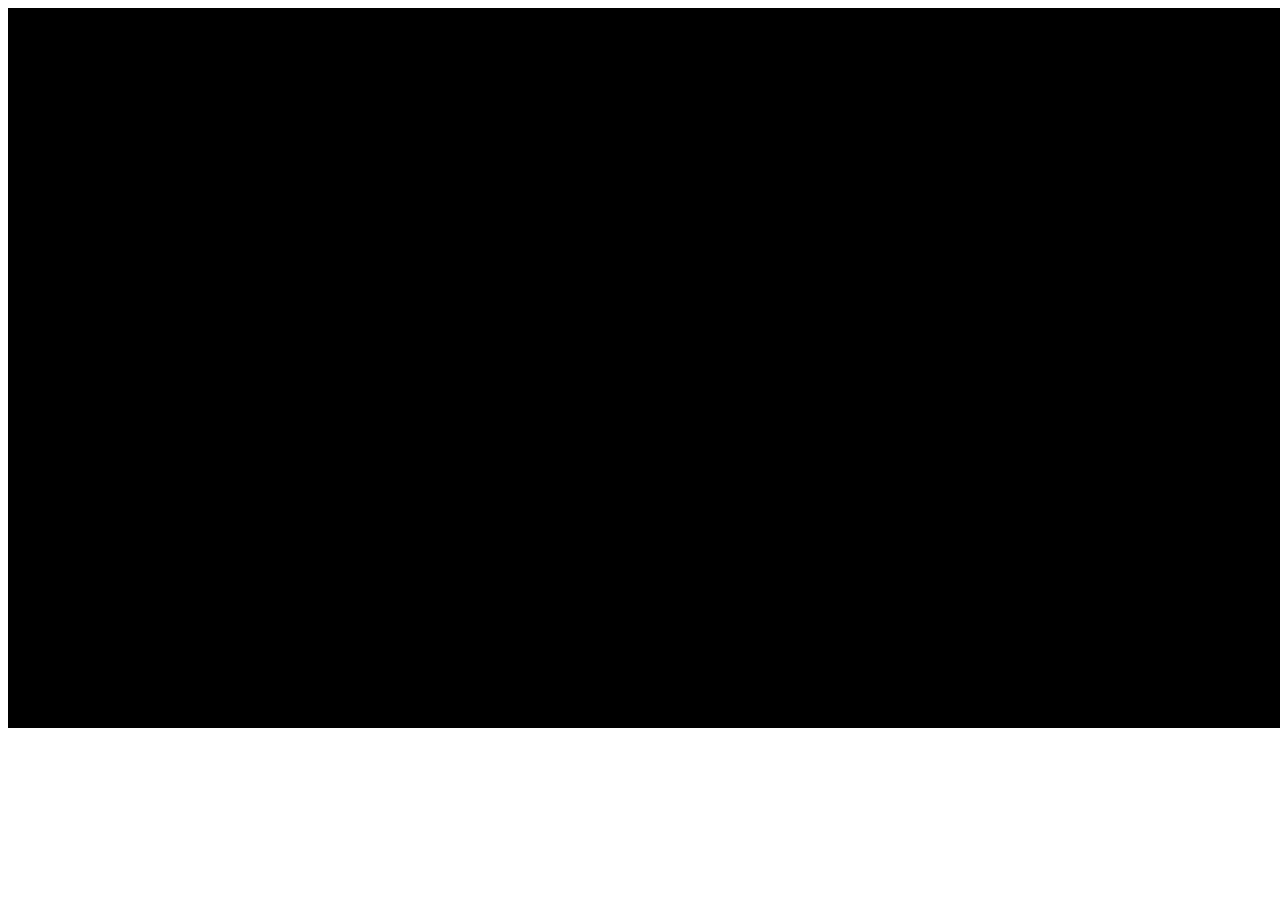
==== index.html @ f16eaee9 "background pic" ====
<!DOCTYPE HTML>
<html>
<head>
    <meta charset="utf-8">
    <title>Arcapellago</title>
    <link rel="stylesheet" type="text/css" href="./stylesheets/index.css">
</head>
<body>
    <script src="./pixi.js/bin/pixi.js"></script>
    <script src="./js/index.js"></script>
    <!-- <h1>Arcapellago</h1>  -->
    <script>
        //Aliases
        var Container = PIXI.Container,
            autoDetectRenderer = PIXI.autoDetectRenderer,
            loader = PIXI.loader,
            resources = PIXI.loader.resources,
            TextureCache = PIXI.utils.TextureCache,
            Texture = PIXI.Texture,
            Sprite = PIXI.Sprite,
            Text = PIXI.Text,
            Graphics = PIXI.Graphics,
            RENDER_WIDTH = 1280,
            RENDER_HEIGHT = 720;


        // create a renderer instance
        // create an new instance of a pixi stage
        var stage = new Container(),
            renderer = autoDetectRenderer(RENDER_WIDTH, RENDER_HEIGHT);
            document.body.appendChild(renderer.view);

        //The `renderer.view` is just an ordinary `<canvas>` element.
        //Here's how you can reference to add an optional dashed
        //border around the canvas
        // renderer.view.style.border = "1px dashed black";

        //To resize the canvas
        // renderer.resize(512, 512);

        //Define variables that might be used in more
        //than one function

        window.WebFontConfig = {
            google: {
                families: ['Play', 'Snippet']
            },

            active: function() {
                //do something
                init();
            }
        };

        // include the web-font loader script
        /* jshint ignore:start */
        (function() {
            var wf = document.createElement('script');
            wf.src = ('https:' === document.location.protocol ? 'https' : 'http') +
                '://ajax.googleapis.com/ajax/libs/webfont/1/webfont.js';
            wf.type = 'text/javascript';
            wf.async = 'true';
            var s = document.getElementsByTagName('script')[0];
            s.parentNode.insertBefore(wf, s);
        })();
        /* jshint ignore:end */

        function init()
        {
              loader
          		.add("images/bunny.png")
                .add("images/platform.png")
                .add("images/platform2.png")
                .add("images/layer3.png")
                .add("images/layer.png")
                .load(setup);

              //Define variables that might be used in more
              //than one function
              var state, gameScene, gameOverScene, endMessage, startMessage, menuItemOne, musicalNotes, layer3,
                  menuItemTwo, menuItemThree, endItemOne, endItemTwo, endItemThree, winMessage, layer2,
                  winItemOne, winItemTwo, winItemThree, winScene, startScene, background, optionMenu, id;
            	var bunny, platform, platform2;
            	var rect = [];
              var onScreenObj = [];
				      var GRAVITY = 1, JUMP = 12, DECEL_RATE = 1, WALK_SPEED = 3;
              var firstLoad = true;
              var highScore = 0;
              function setup() {
                  gameScene = new Container();
                  stage.addChild(gameScene);
                  layer3 = new PIXI.TilingSprite(resources["images/layer3.png"].texture, RENDER_WIDTH, RENDER_HEIGHT);
                  layer3.alpha = .6;
                  layer2 = new PIXI.TilingSprite(resources["images/layer.png"].texture, RENDER_WIDTH, RENDER_HEIGHT);
                  layer2.alpha = .7;
                  gameScene.addChild(layer3);
                  gameScene.addChild(layer2);
                  musicalRain();
                  gameScene.visible = false;

                  createBunny();
                  generatePlatforms();
                  //Create the 'start' scene
                  startScene = new Container();
                  stage.addChild(startScene);

                  // add background
                  var startBackground = PIXI.Sprite.fromImage('images/main.png');
                  startBackground.alpha = 1;

                  var blurFilter1 = new PIXI.filters.BlurFilter();
                  blurFilter1.blur = 0.5;

                  var grayFilter1 = new PIXI.filters.GrayFilter();
                  grayFilter1.gray = 0.25;

                  startBackground.filters = [grayFilter1, blurFilter1];


                  startScene.addChild(startBackground);

                  //Create the text sprite and add it to the `gameOver` scene
                  startMessage = new Text(
                  'Acapellago',
                  {font: '84px Play', fill: 'white', align: 'center'}
                  );
                  startMessage.x = RENDER_WIDTH / 2 - startMessage.width / 2;
                  startMessage.y = RENDER_HEIGHT / 8 - startMessage.height / 8;
                  startScene.addChild(startMessage);

                  var menuItemStyle = {
                      font: '48px  Play',
                      fill: 'white'
                  }

                  menuItemOne = new Text("Play", menuItemStyle);
                  menuItemOne.x = RENDER_WIDTH / 2 - menuItemOne.width / 2;
                  menuItemOne.y = 3 * RENDER_HEIGHT / 8 - menuItemOne.height / 8;
                  startScene.addChild(menuItemOne);

                  menuItemTwo = new Text("Tutorial", menuItemStyle);
                  menuItemTwo.x = RENDER_WIDTH / 2 - menuItemTwo.width / 2;
                  menuItemTwo.y = 4 * RENDER_HEIGHT / 8 - menuItemTwo.height / 8;
                  startScene.addChild(menuItemTwo);

                  menuItemThree = new Text("Settings", menuItemStyle);
                  menuItemThree.x = RENDER_WIDTH / 2 - menuItemThree.width / 2;
                  menuItemThree.y = 5 * RENDER_HEIGHT / 8 - menuItemThree.height / 8;
                  startScene.addChild(menuItemThree);
                  /** END START SCREEN */

                  //Create the `gameOver` scene
                  gameOverScene = new Container();
                  stage.addChild(gameOverScene);

                  var gradientBackground = PIXI.Sprite.fromImage('images/layer3.png');
                  gradientBackground.alpha = 0.9;
                  gameOverScene.addChild(gradientBackground);
                  var grayFilter2 = new PIXI.filters.GrayFilter();
                  grayFilter2.gray = 0.4;
                  gameOverScene.filters = [grayFilter2];


                  //Make the `gameOver` scene invisible when the game first starts
                  gameOverScene.visible = false;

                  //Create the text sprite and add it to the `gameOver` scene
                  endMessage = new Text(
                  "Game Over.",
                  {font: "84px Play", fill: "white"}
                  );

                  endMessage.x = RENDER_WIDTH / 2 - endMessage.width / 2;
                  endMessage.y = RENDER_HEIGHT / 8 - endMessage.height / 8;
                  gameOverScene.addChild(endMessage);


                  endItemOne = new Text("Play Again", menuItemStyle);
                  endItemOne.x = RENDER_WIDTH / 2 - endItemOne.width / 2;
                  endItemOne.y = 3 * RENDER_HEIGHT / 8 - endItemOne.height / 8;
                  gameOverScene.addChild(endItemOne);

                  endItemTwo = new Text("Start Menu", menuItemStyle);
                  endItemTwo.x = RENDER_WIDTH / 2 - endItemTwo.width / 2;
                  endItemTwo.y = 4 * RENDER_HEIGHT / 8 - endItemTwo.height / 8;
                  gameOverScene.addChild(endItemTwo);

                  endItemThree = new Text("Options", menuItemStyle);
                  endItemThree.x = RENDER_WIDTH / 2 - endItemThree.width / 2;
                  endItemThree.y = 5 * RENDER_HEIGHT / 8 - endItemThree.height / 8;
                  gameOverScene.addChild(endItemThree);


                  //Create the `youWon` scene
                  winScene = new Container();
                  stage.addChild(winScene);

                  //Make the `youWon` scene invisible when the game first starts
                  winScene.visible = false;

                  // Add background
                  var gradientBackground2 = PIXI.Sprite.fromImage('images/layer3.png');
                  gradientBackground2.alpha = 0.6;
                  winScene.addChild(gradientBackground2);
                  winScene.filters = [grayFilter2];

                  //Create the text sprite and add it to the `youWon` scene
                  winMessage = new Text(
                  "Congratulations. You Won!",
                  {font: "84px Play", fill: "white"}
                  );

                  winMessage.x = RENDER_WIDTH / 2 - winMessage.width / 2;
                  winMessage.y = RENDER_HEIGHT / 8 - winMessage.height / 8;
                  winScene.addChild(winMessage);


                  winItemOne = new Text("Play Again", menuItemStyle);
                  winItemOne.x = RENDER_WIDTH / 2 - winItemOne.width / 2;
                  winItemOne.y = 3 * RENDER_HEIGHT / 8 - winItemOne.height / 8;
                  winScene.addChild(winItemOne);

                  winItemTwo = new Text("Start Menu", menuItemStyle);
                  winItemTwo.x = RENDER_WIDTH / 2 - winItemTwo.width / 2;
                  winItemTwo.y = 4 * RENDER_HEIGHT / 8 - winItemTwo.height / 8;
                  winScene.addChild(winItemTwo);

                  winItemThree = new Text("Options", menuItemStyle);
                  winItemThree.x = RENDER_WIDTH / 2 - winItemThree.width / 2;
                  winItemThree.y = 5 * RENDER_HEIGHT / 8 - winItemThree.height / 8;
                  winScene.addChild(winItemThree);

                  //background amimate
                  requestAnimationFrame(update);

                  //Set the game state
                  state = start;

                  //Start the game loop
                  gameLoop();
              }

              function musicalRain() {
                musicalNotes = [];
                  var musicalNotesString = ["8note", "16note", "sharp", "treble"];
                  for (var i = 0; i < Math.round(Math.random() * 20 + 10); i++) {
                    var note;
                      var rand = Math.round(Math.random() * (musicalNotesString.length-1));
                    if (i < musicalNotesString.length) {
                      note = new Sprite.fromImage("images/" + musicalNotesString[i] + ".png");
                    } else {
                      note = new Sprite.fromImage("images/" + musicalNotesString[rand] + ".png");
                    }
                    var scalefactor = Math.random() + .3;
                    note.scale.x = scalefactor;
                    note.scale.y = scalefactor;
                    note.position.x = Math.round(Math.random() * RENDER_WIDTH);
                    note.position.y = Math.round(Math.random() * 10) -20;
                    note.alpha = 0.8;
                    gameScene.addChild(note);
                    musicalNotes[i] = note;
                  }
              }

              function update () {

                for (var i = 0; i < musicalNotes.length; i++) {
                  musicalNotes[i].position.x -= 2;
                  musicalNotes[i].position.y += Math.random() * 5 + 1;
                  if (musicalNotes[i].position.y > RENDER_HEIGHT ||
                      musicalNotes[i].position.x < 0) {
                    musicalNotes[i].position.y = 0;
                    musicalNotes[i].position.x = Math.random() * RENDER_WIDTH;
                    // musicalRain();
                  }
                }
                layer3.tilePosition.x -= .5;
                layer2.tilePosition.x -= 1;
                // background.tilePosition.x -= 2;
                renderer.render(gameScene);
                requestAnimationFrame(update);
              }

              //Capture the keyboard arrow keys
              var enter = keyboard(13),	// double check
                  left = keyboard(37),
                  up = keyboard(38),
                  right = keyboard(39),
                  down = keyboard(40);

              var currMenItem = 0;
              var menuItems;

              function start() {
                  gameOverScene.visible = false;
                  winScene.visible = false;
                  startScene.visible = true;

                  menuItems = [menuItemOne, menuItemTwo, menuItemThree];
                  menuItems[currMenItem].style = {font: '48px Play', align: 'center', fill: '#090A0A'};

                  down.press = function() {
                          if (currMenItem < menuItems.length - 1) {
                              menuItems[currMenItem].style = {font: '48px Play', align: 'center', fill: '#FFFFFF'};
                              currMenItem++;
                              menuItems[currMenItem].style = {font: '48px Play', align: 'center', fill: '#090A0A'};
                          } else {
                              menuItems[currMenItem].style = {font: '48px Play', align: 'center', fill: '#FFFFFF'};
                              currMenItem = 0;
                              menuItems[currMenItem].style = {font: '48px Play', align: 'center', fill: '#090A0A'};
                          }
                  }

                  up.press = function() {
                      if (currMenItem > 0) {
                          menuItems[currMenItem].style = {font: '48px Play', align: 'center', fill: '#FFFFFF'};
                          currMenItem--;
                          menuItems[currMenItem].style = {font: '48px Play', align: 'center', fill: '#090A0A'};
                      } else {
                          menuItems[currMenItem].style = {font: '48px Play', align: 'center', fill: '#FFFFFF'};
                          currMenItem = menuItems.length - 1;
                          menuItems[currMenItem].style = {font: '48px Play', align: 'center', fill: '#090A0A'};
                      }
                  }

                  enter.press = function() {
                      if (menuItems[currMenItem] === menuItemOne) {
                          state = play;
                      } else if (menuItems[currMenItem] === menuItemTwo) {
                          state = end;
                      } else {
                          state = win;
                      }
                  }

              }

              /**
                  Main Game Function
              */
              function play() {
                  if (firstLoad) {
                    onScreenObj = [];
                    for (var i = 0; i < rect.length; i++) {
                      if (rect[i].x < RENDER_WIDTH) {
                        onScreenObj.push(rect[i]);
                      }
                    }
                    //onScreenObj.push(bunny);
                    firstLoad = false;
                  }
                  moveStage();

                  startScene.visible = false;
                  winScene.visible = false;
                  gameOverScene.visible = false;
                  gameScene.visible = true;
                  //temporary keypress movement control
        					right.press = function() {
        						bunny.isWalking = true;
        					}
        					right.release = function() {
        						bunny.isWalking = false;
        					}
        					up.press = function() {
        						bunny.isJumping = true;
        					};
        					up.release = function() {
        						bunny.isJumping = false;
        					}
        					bunnyLogic();
              }

              function gameLoop() {
                  //Loop this function 60 times per second
                  requestAnimationFrame(gameLoop);

                  //Update the current game state
                  state();

                  //Render the stage
                  renderer.render(stage);
              }

              var currEndItem = 0;
              var endItems;

              function end() {
                  firstLoad = true;
                  startScene.visible = false; // should be false anyways
                  gameScene.visible = false;
                  winScene.visible = false;  // shoud be false
                  gameOverScene.visible = true;
                  highScore = 0;

                  gameScene.removeChildren();
                  rect = [];
                  onScreenObj = [];
                  gameScene.addChild(layer3);
                  gameScene.addChild(layer2);
                  musicalRain();
                  createBunny();
                  generatePlatforms();

                  endItems = [endItemOne, endItemTwo, endItemThree];
                  endItems[currEndItem].style = {font: '48px Play', align: 'center', fill: '#090A0A'};

                  down.press = function() {
                          if (currEndItem < endItems.length - 1) {
                              endItems[currEndItem].style = {font: '48px Play', align: 'center', fill: '#FFFFFF'};
                              currEndItem++;
                              endItems[currEndItem].style = {font: '48px Play', align: 'center', fill: '#090A0A'};
                          } else {
                              endItems[currEndItem].style = {font: '48px Play', align: 'center', fill: '#FFFFFF'};
                              currEndItem = 0;
                              endItems[currEndItem].style = {font: '48px Play', align: 'center', fill: '#090A0A'};
                          }
                  }

                  up.press = function() {
                      if (currEndItem > 0) {
                          endItems[currEndItem].style = {font: '48px Play', align: 'center', fill: '#FFFFFF'};
                          currEndItem--;
                          endItems[currEndItem].style = {font: '48px Play', align: 'center', fill: '#090A0A'};
                      } else {
                          endItems[currEndItem].style = {font: '48px Play', align: 'center', fill: '#FFFFFF'};
                          currEndItem = endItems.length - 1;
                          endItems[currEndItem].style = {font: '48px Play', align: 'center', fill: '#090A0A'};
                      }
                  }

                  enter.press = function() {
                      if (endItems[currEndItem] === endItemOne) {
                          state = play;
                      } else if (endItems[currEndItem] === endItemTwo) {
                          state = start;
                      } else {

                      }
                  }


              }

              var currWinItem = 0;
              var winItems;

              function win() {
                  startScene.visible = false; // should be false anyway
                  gameScene.visible = false;
                  gameOverScene.visible = false;
                  winScene.visible = true;

                  winItems = [winItemOne, winItemTwo, winItemThree];
                  winItems[currWinItem].style = {font: '48px Play', align: 'center', fill: '#090A0A'};

                  down.press = function() {
                          if (currWinItem < winItems.length - 1) {
                              winItems[currWinItem].style = {font: '48px Play', align: 'center', fill: '#FFFFFF'};
                              currWinItem++;
                              winItems[currWinItem].style = {font: '48px Play', align: 'center', fill: '#090A0A'};
                          } else {
                              winItems[currWinItem].style = {font: '48px Play', align: 'center', fill: '#FFFFFF'};
                              currWinItem = 0;
                              winItems[currWinItem].style = {font: '48px Play', align: 'center', fill: '#090A0A'};
                          }
                  }

                  up.press = function() {
                      if (currWinItem > 0) {
                          winItems[currWinItem].style = {font: '48px Play', align: 'center', fill: '#FFFFFF'};
                          currWinItem--;
                          winItems[currWinItem].style = {font: '48px Play', align: 'center', fill: '#090A0A'};
                      } else {
                          winItems[currWinItem].style = {font: '48px Play', align: 'center', fill: '#FFFFFF'};
                          currWinItem = winItems.length - 1;
                          winItems[currWinItem].style = {font: '48px Play', align: 'center', fill: '#090A0A'};
                      }
                  }

                  enter.press = function() {
                      if (winItems[currWinItem] === winItemOne) {
                          state = play;
                      } else if (winItems[currWinItem] === winItemTwo) {
                          state = start;
                      } else {

                      }
                  }
              }


              //To change the background color
              renderer.backgroundColor = 0xFFFFFF;

              //Tell the renderer to render the stage
              renderer.render(stage);

              //The `keyboard` helper function
              function keyboard(keyCode) {
                var key = {};
                key.code = keyCode;
                key.isDown = false;
                key.isUp = true;
                key.press = undefined;
                key.release = undefined;
                //The `downHandler`
                key.downHandler = function(event) {
                  if (event.keyCode === key.code) {
                    if (key.isUp && key.press) key.press();
                    key.isDown = true;
                    key.isUp = false;
                  }
                  event.preventDefault();
                };
                //The `upHandler`
                key.upHandler = function(event) {
                  if (event.keyCode === key.code) {
                    if (key.isDown && key.release) key.release();
                    key.isDown = false;
                    key.isUp = true;
                  }
                  event.preventDefault();
                };

                //Attach event listeners
                window.addEventListener(
                  "keydown", key.downHandler.bind(key), false
                );
                window.addEventListener(
                  "keyup", key.upHandler.bind(key), false
                );
                return key;
              }

            function generatePlatforms() {
            	var height = 20;
            	var gap = 30;
            	var currX = 400;
              /*//PLATFORM 1
            	platform = new Sprite(resources["images/platform.png"].texture);
              platform.status = 0;
      				platform.x = currX;
      				platform.y = RENDER_HEIGHT - height * 4;
      				rect.push(platform);
              currX += platform.width;
      				gameScene.addChild(platform);
      				currX += gap * 6;
              //PLATFORM 2
              platform = new Sprite(resources["images/platform.png"].texture);
              platform.status = 0;
      				platform.x = currX;
      				platform.y = RENDER_HEIGHT - height * 4;
      				rect.push(platform);
      				gameScene.addChild(platform);
              currX += gap * 3;
              //PLATFORM 3
              platform = new Sprite(resources["images/platform.png"].texture);
              platform.status = 0;
              platform.x = currX;
              platform.y = RENDER_HEIGHT - height * 10;
              rect.push(platform);
              gameScene.addChild(platform);
              currX += gap * 6;
              //PLATFORM 4
              platform = new Sprite(resources["images/platform.png"].texture);
              platform.status = 0;
              platform.x = currX;
              platform.y = RENDER_HEIGHT - height * 6;
              rect.push(platform);
              gameScene.addChild(platform);
              currX += gap * 4;
              //PLATFORM 5
              platform = new Sprite(resources["images/platform.png"].texture);
              platform.status = 0;
              platform.x = currX;
              platform.y = RENDER_HEIGHT - height * 10;
              rect.push(platform);
              gameScene.addChild(platform);
              currX += gap * 4;
              //PLATFORM 6
              platform = new Sprite(resources["images/platform.png"].texture);
              platform.status = 0;
              platform.x = currX;
              platform.y = RENDER_HEIGHT - height * 15;
              rect.push(platform);
              gameScene.addChild(platform);
              currX += gap * 4;
              //PLATFORM 7
              platform = new Sprite(resources["images/platform.png"].texture);
              platform.status = 0;
              platform.x = currX;
              platform.y = RENDER_HEIGHT - height * 20;
              rect.push(platform);
              gameScene.addChild(platform);
              currX += gap * 4;
              //PLATFORM 8
              platform = new Sprite(resources["images/platform.png"].texture);
              platform.status = 0;
              platform.x = currX;
              platform.y = RENDER_HEIGHT - height * 23;
              rect.push(platform);
              gameScene.addChild(platform);
              currX += gap * 4;
              //PLATFORM 9
              platform = new Sprite(resources["images/platform.png"].texture);
              platform.status = 0;
              platform.x = currX;
              platform.y = RENDER_HEIGHT - height * 33;
              platform.scale.x = 2;
              rect.push(platform);
              gameScene.addChild(platform);
              currX += gap * 4;*/
              //PLATFORM 10 - 100
              var count = 0;
              var heights = [];
              for (var i = 0; i < 750; i++) {
                if (count >= heights.length) {
                  count = 0;
                  heights = getHeightPatterns();
                }
                platform = new Sprite(resources["images/platform.png"].texture);
                platform.status = 0;
                platform.x = currX;
                platform.y = RENDER_HEIGHT - height * heights[count];
                count++;
                rect.push(platform);
                gameScene.addChild(platform);
                currX += platform.width + gap * 1;
              }
            }

            function getHeightPatterns() {
              var heights = [
                [15, 12, 18, 21],
                [15, 18, 18, 21],
                [15, 12, 15, 18],
                [15, 15, 18, 21, 24, 18, 12, 12],
                [15, 12, 9, 12],
                [15, 18, 24, 15],
                [15, 9, 12, 15],
                [15, 9, 9, 12],
                [15, 18, 21, 15, 9, 3, 6, 12],
                [15, 18, 21, 24, 27, 21, 21, 18]
              ];
              var rand = Math.floor((Math.random() * heights.length));
              return heights[rand];
            }

            function createBunny() {
            	// create the main character
      				bunny = new Sprite(resources["images/bunny.png"].texture);
      				bunny.x = 400;
      				bunny.y = RENDER_HEIGHT - 175 - bunny.height - 400;
      				bunny.vx = 0;
      				bunny.vy = 0;
      				bunny.isWalking = false;
      				bunny.jump = 0;
      				gameScene.addChild(bunny);
            }

            function moveStage() {
              bunny.x -= 1;
              var index = 0;
              for(var i = 0; i < rect.length; i++) {
                if (rect[i].status != 2) {
                  rect[i].x -= 1;
                  if (rect[i].status == 0) {
                    if (rect[i].x <= RENDER_WIDTH) {
                      //TODO: push rect[i] into onScreenObj
                      rect[i].status = 1;
                      onScreenObj.push(rect[i]);
                    }
                  } else if (rect[i].status == 1) {
                    if (rect[i].x + rect[i].width <= 0) {
                      //TODO: pop rect[i] off onScreenObj
                      index = onScreenObj.indexOf(rect[i]);
                      if (index > -1) {
                        onScreenObj.splice(index, 1);
                        rect[i].status = 2;
                      }
                    }
                  }
                }
              }
            }

            function movePlatforms(speed) {
              bunny.vx = 0;
              for(var i = 0; i < rect.length; i++) {
                rect[i].x -= speed;
              }
            }

            function bunnyLogic() {
            	bunny.y += bunny.vy;
  	        	bunny.x += bunny.vx;
              highScore += bunny.vx;
  	        	bunny.onground = false;
  	        	bunny.xcollide = false;
  	        	bunny.hit = 0;
  	        	for (var i = 0; i < onScreenObj.length; i++) { //  && bunny.hit != 2
    		   			bunny.hit = collision(bunny, onScreenObj[i], function(hit, direction, depthX, depthY) {
    		   				if (hit == 2) {
    			   				bunny.vy = 0;
    			   				if (direction == 'top') {
    		        			bunny.y -= depthY;
    			   					bunny.onground = true;
    			   					bunny.jump = 0;
    		        			} else {
    		        				bunny.y += depthY;
    		        			}
    			   			}
    		   			});
  	        	}
  	        	for (var i = 0; i < onScreenObj.length; i++) { // && bunny.hit != 1
  	        		bunny.hit = collision(bunny, onScreenObj[i], function(hit, direction, depthX, depthY) {
  		        		if (hit == 1) {
  			        		bunny.vx = 0;
  			   				if (direction == 'left') {
  			        			bunny.x -= depthX;
  		        			} else {
  		        				bunny.x += depthX;
  		        			}
  			        		bunny.xcollide = true;
  			        	}
  			        });
  	        	}
  	           	if (!bunny.onground) {
      	   				bunny.vy += GRAVITY;
      	   				if (bunny.isWalking == true) {
                    if (bunny.x >= RENDER_WIDTH / 2) {
                      //bunny.x = RENDER_WIDTH / 2;
                      movePlatforms(WALK_SPEED);
                    } else {
                      bunny.vx = WALK_SPEED;
                    }
      	   				}
      	   				if (bunny.isJumping == true) {
      	   					if (bunny.jump < 2) {
      			       	 bunny.isJumping = false;
      							 bunny.onground = false;
      							 bunny.vy = -JUMP;
      							 (bunny.jump)++;
      	   					}
      	   				}
  	        	  } else {
    	        		bunny.jump = 0;
    	       			if (bunny.isWalking == false) {
  	               	if (bunny.vx > 0) {
    		        			bunny.vx -= DECEL_RATE;
    		        		} else if (bunny.vx < 0) {
    		        			bunny.vx += DECEL_RATE;
    		        		}
    		       		} else {
                    if (bunny.x >= RENDER_WIDTH / 2) {
                      //bunny.x = RENDER_WIDTH / 2;
                      movePlatforms(WALK_SPEED);
                    } else {
                      bunny.vx = WALK_SPEED;
                    }
    		       		}
    		       		if (bunny.isJumping == true) {
        		       	bunny.isJumping = false;
        						bunny.onground = false;
        						bunny.vy = -JUMP;
        						(bunny.jump)++;
        					}
    		       	}
                if (bunny.x < 0
                  || bunny.y > RENDER_HEIGHT) {
                  gameScene.removeChild(bunny);
                  state = end;
                }
              }

            function collision(r1, r2, callback) {
      				//Define the variables we'll need to calculate
      				var hit, direction, combinedHalfWidths, combinedHalfHeights, vx, vy;
      				//var depthX, depthY; // how deep is the collision

      				//hit will determine whether there's a collision
      				hit = 0;

      				//Find the center points of each sprite
      				r1.centerX = r1.x + r1.width / 2;
      				r1.centerY = r1.y + r1.height / 2;
      				r2.centerX = r2.x + r2.width / 2;
      				r2.centerY = r2.y + r2.height / 2;

      				//Find the half-widths and half-heights of each sprite
      				r1.halfWidth = r1.width / 2;
      				r1.halfHeight = r1.height / 2;
      				r2.halfWidth = r2.width / 2;
      				r2.halfHeight = r2.height / 2;

      				//Calculate the distance vector between the sprites
      				vx = r1.centerX - r2.centerX;
      				vy = r1.centerY - r2.centerY;

      				//Figure out the combined half-widths and half-heights
      				combinedHalfWidths = r1.halfWidth + r2.halfWidth;
      				combinedHalfHeights = r1.halfHeight + r2.halfHeight;

      				// depth = 0 when touching, > 0 when inside, < 0 when not touching at all
      				depthX = combinedHalfWidths- Math.abs(vx);
      				depthY = combinedHalfHeights - Math.abs(vy);

    			    // console.log("r1: (" + r1.centerX + ", " + r1.centerY + ")");
    			    // console.log("r2: (" + r2.centerX + ", " + r2.centerY + ")");
    			    // console.log("vx: " + vx);
    			    // console.log("vy: " + vy);
    			    //Check for a collision on the x axis
    			    if (Math.abs(vx) <= combinedHalfWidths) {

    			    	//A collision might be occuring. Check for a collision on the y axis
    			    	if (Math.abs(vy) <= combinedHalfHeights) {

    				    	// console.log("depthX: " + depthX);
    				    	// console.log("depthY: " + depthY);
    				      	if (depthX > depthY) { // depthX > depthY // Y collision
    				      		hit = 2
    				        	if (vy < 0) {
    				        		direction = 'top';
    				        	} else {
    				        		direction = 'bottom';
    				        	}
    				        	/*if (vy < 0) { // r1 is on top of r2
    				        		direction = 'top';
    				        	} else {
    				        		direction = 'bottom';
    				       		}*/
    				      	} else if (depthX < depthY) { // depthX < depthY // X collision
    				      		hit = 1;
    				      		if (vx < 0) { //r1 is to the left of r2
    				      			direction = 'left';
    				      		} else { // r1 is to the right of r2
    				      			direction = 'right';
    				      		}
    				      	} else {
    				        	hit = 3;
    				      	}
    				        //There's definitely a collision happening
    				    } else {

    				        //There's no collision on the y axis
    				      hit = 0;
    				    }
    				} else {

    				    //There's no collision on the x axis
    				    hit = 0;
    				}

    				if (r1.vy > 0) {
    					if (depthX > 0) {
    						if (r1.centerY < r2.centerY && depthY < 0 && (r1.centerY + r1.vy) > (r2.centerY - r2.halfHeight)) {
    							r1.vy = r2.centerY - r1.centerY - combinedHalfHeights;
    						}
    					}
    				}

    			  	//`hit` will be either `true` or `false`
    			  	callback(hit, direction, depthX, depthY);
    			  	return hit;
    			}
        }



    </script>
    </body>
</html>
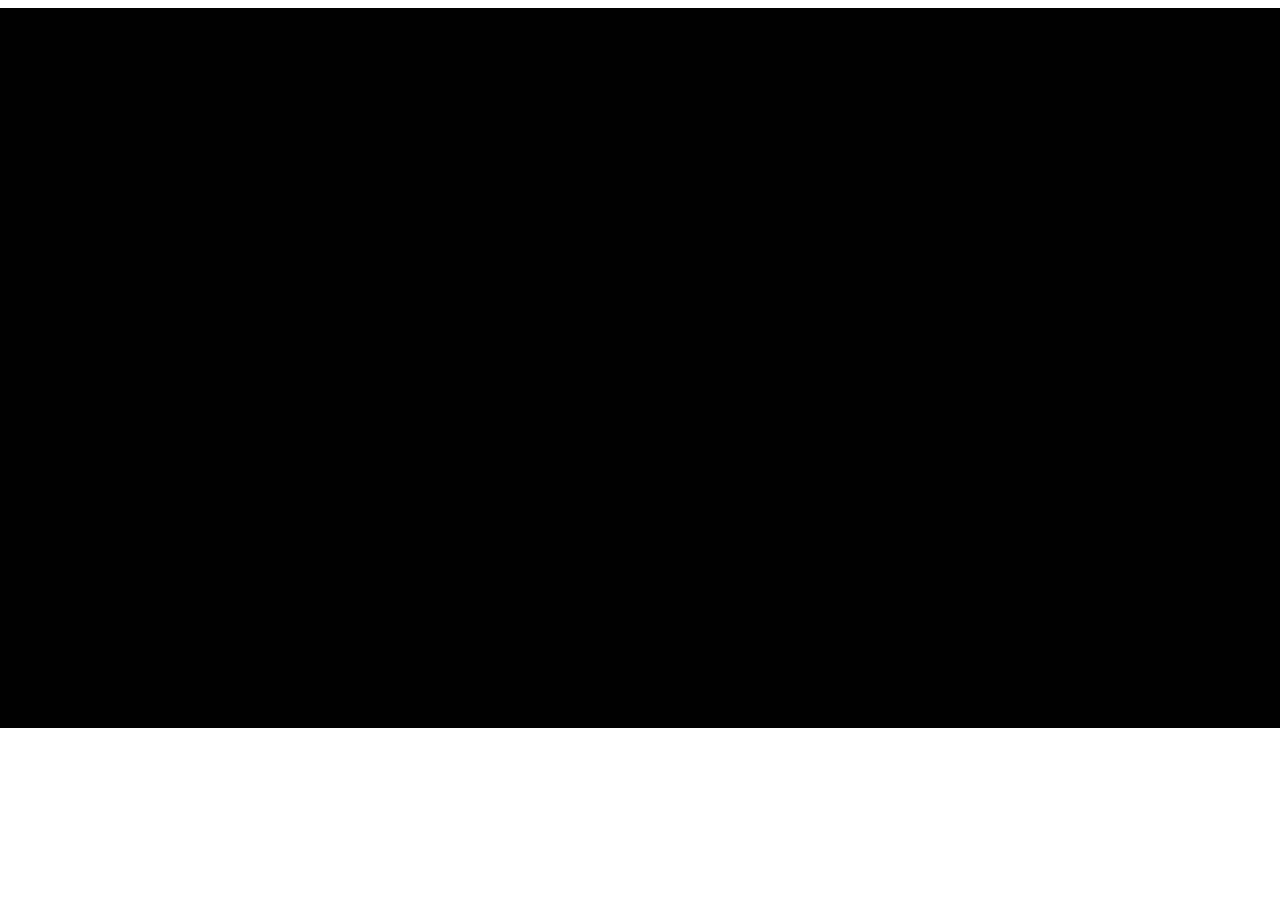
==== commit 9cda56b2: "Merge branch 'master' of https://github.com/masteryoda123/acapellago" ====
--- a/index.html
+++ b/index.html
@@ -4,6 +4,14 @@
     <meta charset="utf-8">
     <title>Arcapellago</title>
     <link rel="stylesheet" type="text/css" href="./stylesheets/index.css">
+    <style>
+      body {
+        width: 1280px;
+        height: 720px;
+        margin-left: auto;
+        margin-right: auto;
+      }
+    </style>
 </head>
 <body>
     <script src="./pixi.js/bin/pixi.js"></script>
@@ -78,14 +86,16 @@
               //Define variables that might be used in more
               //than one function
               var state, gameScene, gameOverScene, endMessage, startMessage, menuItemOne, musicalNotes, layer3,
-                  menuItemTwo, menuItemThree, endItemOne, endItemTwo, endItemThree, winMessage, layer2,
+                  menuItemTwo, menuItemThree, endItemOne, endItemTwo, endItemThree, winMessage, layer2, counterText, highScoreText,
                   winItemOne, winItemTwo, winItemThree, winScene, startScene, background, optionMenu, id;
-            	var bunny, platform, platform2;
+            	var bunny, platform, platform2, tutorialScene, tutorialTitle, tutorialInstr;
             	var rect = [];
               var onScreenObj = [];
 				      var GRAVITY = 1, JUMP = 12, DECEL_RATE = 1, WALK_SPEED = 3;
               var firstLoad = true;
               var highScore = 0;
+              var score = 0;
+              var currRect;
               function setup() {
                   gameScene = new Container();
                   stage.addChild(gameScene);
@@ -96,6 +106,19 @@
                   gameScene.addChild(layer3);
                   gameScene.addChild(layer2);
                   musicalRain();
+
+                  // text for counter
+                  counterText = new Text("Score: " + Math.floor(score), {font: '64px Play', fill:'white', align: 'left'});
+                  counterText.x = 10;
+                  counterText.y = 10;
+                  gameScene.addChild(counterText);
+
+                  // text for highScore
+                  highScoreText = new Text("High Score: " + highScore, {font: '25px Play', fill:'white', align: 'left'});
+                  highScoreText.x = 10;
+                  highScoreText.y = 80;
+                  gameScene.addChild(highScoreText);
+
                   gameScene.visible = false;
 
                   createBunny();
@@ -174,7 +197,6 @@
                   endMessage.y = RENDER_HEIGHT / 8 - endMessage.height / 8;
                   gameOverScene.addChild(endMessage);
 
-
                   endItemOne = new Text("Play Again", menuItemStyle);
                   endItemOne.x = RENDER_WIDTH / 2 - endItemOne.width / 2;
                   endItemOne.y = 3 * RENDER_HEIGHT / 8 - endItemOne.height / 8;
@@ -190,6 +212,27 @@
                   endItemThree.y = 5 * RENDER_HEIGHT / 8 - endItemThree.height / 8;
                   gameOverScene.addChild(endItemThree);
 
+                  /******
+                  * Add 'tutorial' scene
+                  */
+                  tutorialScene = new Container();
+                  stage.addChild(tutorialScene);
+                  tutorialScene.visible = false;
+                  // background for tutorial
+                  var gradientBackground3 = PIXI.Sprite.fromImage('images/layer3.png');
+                  gradientBackground3.alpha = 0.9;
+                  tutorialScene.addChild(gradientBackground3);
+                  tutorialScene.filters = [grayFilter2];
+                  // text
+                  tutorialTitle = new Text("Welcome to the Acapellago tutorial!", {font: '64px Play', fill:'#FFFFFF'});
+                  tutorialTitle.x = RENDER_WIDTH / 2 - tutorialTitle.width / 2;
+                  tutorialTitle.y = RENDER_HEIGHT / 8 - tutorialTitle.height / 8;
+                  tutorialScene.addChild(tutorialTitle);
+
+                  tutorialInstr = new Text("(Press ENTER to continue)", {font: '32px Play', fill: '#FFFFFF'});
+                  tutorialInstr.x = RENDER_WIDTH / 2 - tutorialInstr.width / 2;
+                  tutorialInstr.y = 2 * RENDER_HEIGHT / 8 - tutorialInstr.height / 8;
+                  tutorialScene.addChild(tutorialInstr);
 
                   //Create the `youWon` scene
                   winScene = new Container();
@@ -327,12 +370,20 @@
                       if (menuItems[currMenItem] === menuItemOne) {
                           state = play;
                       } else if (menuItems[currMenItem] === menuItemTwo) {
-                          state = end;
+                          state = tutorial;
                       } else {
                           state = win;
                       }
                   }
 
+              }
+
+              /**
+                Tutorial
+              */
+              function tutorial() {
+                  startScene.visible = false;
+                  tutorialScene.visible = true;
               }
 
               /**
@@ -369,6 +420,8 @@
         						bunny.isJumping = false;
         					}
         					bunnyLogic();
+                  counterText.text = 'Score: ' + score;
+                  highScoreText.text = 'High Score: ' + highScore;
               }
 
               function gameLoop() {
@@ -391,13 +444,21 @@
                   gameScene.visible = false;
                   winScene.visible = false;  // shoud be false
                   gameOverScene.visible = true;
-                  highScore = 0;
+                  if (score > highScore) {
+                    highScore = score;
+                  }
+                  score = 0;
 
                   gameScene.removeChildren();
                   rect = [];
                   onScreenObj = [];
                   gameScene.addChild(layer3);
+
                   gameScene.addChild(layer2);
+
+                  gameScene.addChild(counterText);
+                  gameScene.addChild(highScoreText)
+
                   musicalRain();
                   createBunny();
                   generatePlatforms();
@@ -537,81 +598,6 @@
             	var height = 20;
             	var gap = 30;
             	var currX = 400;
-              /*//PLATFORM 1
-            	platform = new Sprite(resources["images/platform.png"].texture);
-              platform.status = 0;
-      				platform.x = currX;
-      				platform.y = RENDER_HEIGHT - height * 4;
-      				rect.push(platform);
-              currX += platform.width;
-      				gameScene.addChild(platform);
-      				currX += gap * 6;
-              //PLATFORM 2
-              platform = new Sprite(resources["images/platform.png"].texture);
-              platform.status = 0;
-      				platform.x = currX;
-      				platform.y = RENDER_HEIGHT - height * 4;
-      				rect.push(platform);
-      				gameScene.addChild(platform);
-              currX += gap * 3;
-              //PLATFORM 3
-              platform = new Sprite(resources["images/platform.png"].texture);
-              platform.status = 0;
-              platform.x = currX;
-              platform.y = RENDER_HEIGHT - height * 10;
-              rect.push(platform);
-              gameScene.addChild(platform);
-              currX += gap * 6;
-              //PLATFORM 4
-              platform = new Sprite(resources["images/platform.png"].texture);
-              platform.status = 0;
-              platform.x = currX;
-              platform.y = RENDER_HEIGHT - height * 6;
-              rect.push(platform);
-              gameScene.addChild(platform);
-              currX += gap * 4;
-              //PLATFORM 5
-              platform = new Sprite(resources["images/platform.png"].texture);
-              platform.status = 0;
-              platform.x = currX;
-              platform.y = RENDER_HEIGHT - height * 10;
-              rect.push(platform);
-              gameScene.addChild(platform);
-              currX += gap * 4;
-              //PLATFORM 6
-              platform = new Sprite(resources["images/platform.png"].texture);
-              platform.status = 0;
-              platform.x = currX;
-              platform.y = RENDER_HEIGHT - height * 15;
-              rect.push(platform);
-              gameScene.addChild(platform);
-              currX += gap * 4;
-              //PLATFORM 7
-              platform = new Sprite(resources["images/platform.png"].texture);
-              platform.status = 0;
-              platform.x = currX;
-              platform.y = RENDER_HEIGHT - height * 20;
-              rect.push(platform);
-              gameScene.addChild(platform);
-              currX += gap * 4;
-              //PLATFORM 8
-              platform = new Sprite(resources["images/platform.png"].texture);
-              platform.status = 0;
-              platform.x = currX;
-              platform.y = RENDER_HEIGHT - height * 23;
-              rect.push(platform);
-              gameScene.addChild(platform);
-              currX += gap * 4;
-              //PLATFORM 9
-              platform = new Sprite(resources["images/platform.png"].texture);
-              platform.status = 0;
-              platform.x = currX;
-              platform.y = RENDER_HEIGHT - height * 33;
-              platform.scale.x = 2;
-              rect.push(platform);
-              gameScene.addChild(platform);
-              currX += gap * 4;*/
-              //PLATFORM 10 - 100
               var count = 0;
               var heights = [];
               for (var i = 0; i < 750; i++) {
@@ -622,7 +608,7 @@
                 platform = new Sprite(resources["images/platform.png"].texture);
                 platform.status = 0;
                 platform.x = currX;
-                platform.y = RENDER_HEIGHT - height * heights[count];
+                platform.y = RENDER_HEIGHT - height * (heights[count] + 6);
                 count++;
                 rect.push(platform);
                 gameScene.addChild(platform);
@@ -632,16 +618,17 @@
 
             function getHeightPatterns() {
               var heights = [
-                [15, 12, 18, 21],
+                [15, 9, 15, 21],
                 [15, 18, 18, 21],
                 [15, 12, 15, 18],
-                [15, 15, 18, 21, 24, 18, 12, 12],
+                [15, 15, 18, 21, 24, 18, 12, 9],
                 [15, 12, 9, 12],
                 [15, 18, 24, 15],
                 [15, 9, 12, 15],
                 [15, 9, 9, 12],
                 [15, 18, 21, 15, 9, 3, 6, 12],
-                [15, 18, 21, 24, 27, 21, 21, 18]
+                [15, 21, 24, 27, 21, 18, 12, 9],
+                [15, 21, 24, 18]
               ];
               var rand = Math.floor((Math.random() * heights.length));
               return heights[rand];
@@ -695,7 +682,6 @@
             function bunnyLogic() {
             	bunny.y += bunny.vy;
   	        	bunny.x += bunny.vx;
-              highScore += bunny.vx;
   	        	bunny.onground = false;
   	        	bunny.xcollide = false;
   	        	bunny.hit = 0;
@@ -704,12 +690,19 @@
     		   				if (hit == 2) {
     			   				bunny.vy = 0;
     			   				if (direction == 'top') {
+                      if (currRect != onScreenObj[i]) {
+                        score++;
+                        if (score > highScore) {
+                          highScore = score;
+                        }
+                        currRect = onScreenObj[i];
+                      }
     		        			bunny.y -= depthY;
     			   					bunny.onground = true;
     			   					bunny.jump = 0;
-    		        			} else {
-    		        				bunny.y += depthY;
-    		        			}
+  		        			} else {
+  		        				bunny.y += depthY;
+  		        			}
     			   			}
     		   			});
   	        	}
@@ -767,7 +760,7 @@
         						(bunny.jump)++;
         					}
     		       	}
-                if (bunny.x < 0
+                if ((bunny.x + bunny.width) < 0
                   || bunny.y > RENDER_HEIGHT) {
                   gameScene.removeChild(bunny);
                   state = end;
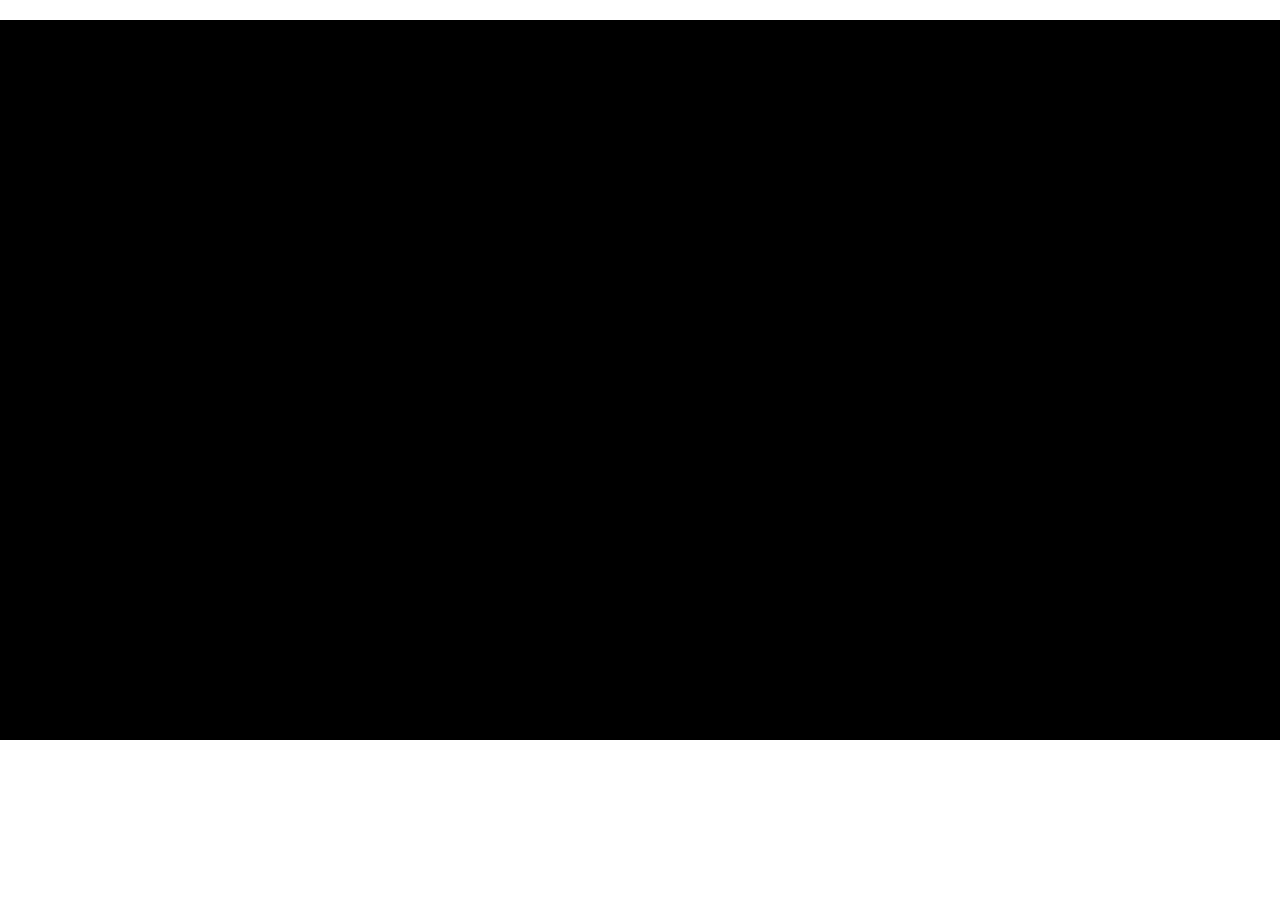
==== commit b4613d93: "added sound and disply scores on gameOverScreen" ====
--- a/index.html
+++ b/index.html
@@ -10,11 +10,16 @@
         height: 720px;
         margin-left: auto;
         margin-right: auto;
+        margin-top: 20px;
       }
     </style>
 </head>
 <body>
+    <script src= "howler.min.js"></script>
     <script src="./pixi.js/bin/pixi.js"></script>
+    <script>
+        var startWalking, stopWalking, startJump, stopJump;
+    </script>
     <script src="./js/index.js"></script>
     <!-- <h1>Arcapellago</h1>  -->
     <script>
@@ -88,7 +93,7 @@
               var state, gameScene, gameOverScene, endMessage, startMessage, menuItemOne, musicalNotes, layer3,
                   menuItemTwo, menuItemThree, endItemOne, endItemTwo, endItemThree, winMessage, layer2, counterText, highScoreText,
                   winItemOne, winItemTwo, winItemThree, winScene, startScene, background, optionMenu, id;
-            	var bunny, platform, platform2, tutorialScene, tutorialTitle, tutorialInstr;
+            	var bunny, platform, platform2, tutorialScene, tutorialTitle, tutorialInstr1, tutorialInstr2, tutorialInstr3;
             	var rect = [];
               var onScreenObj = [];
 				      var GRAVITY = 1, JUMP = 12, DECEL_RATE = 1, WALK_SPEED = 3;
@@ -170,6 +175,7 @@
                   menuItemThree.x = RENDER_WIDTH / 2 - menuItemThree.width / 2;
                   menuItemThree.y = 5 * RENDER_HEIGHT / 8 - menuItemThree.height / 8;
                   startScene.addChild(menuItemThree);
+
                   /** END START SCREEN */
 
                   //Create the `gameOver` scene
@@ -188,12 +194,11 @@
                   gameOverScene.visible = false;
 
                   //Create the text sprite and add it to the `gameOver` scene
-                  endMessage = new Text(
-                  "Game Over.",
-                  {font: "84px Play", fill: "white"}
+                  endMessage = new Text(score,
+                  {font: "60px Play", fill: "white", align:'center'}
                   );
 
-                  endMessage.x = RENDER_WIDTH / 2 - endMessage.width / 2;
+                  endMessage.x = RENDER_WIDTH / 2 - endMessage.width * 6;
                   endMessage.y = RENDER_HEIGHT / 8 - endMessage.height / 8;
                   gameOverScene.addChild(endMessage);
 
@@ -229,10 +234,23 @@
                   tutorialTitle.y = RENDER_HEIGHT / 8 - tutorialTitle.height / 8;
                   tutorialScene.addChild(tutorialTitle);
 
-                  tutorialInstr = new Text("(Press ENTER to continue)", {font: '32px Play', fill: '#FFFFFF'});
-                  tutorialInstr.x = RENDER_WIDTH / 2 - tutorialInstr.width / 2;
-                  tutorialInstr.y = 2 * RENDER_HEIGHT / 8 - tutorialInstr.height / 8;
-                  tutorialScene.addChild(tutorialInstr);
+                  tutorialInstr1 = new Text("To walk, make a low-pitch sound.", {font: '24px Play', fill: '#FFFFFF', align: 'left'});
+                  tutorialInstr1.x = RENDER_WIDTH / 4 - tutorialInstr1.width / 2;
+                  tutorialInstr1.y = 4.5 * RENDER_HEIGHT / 8 - tutorialInstr1.height / 8;
+                  tutorialScene.addChild(tutorialInstr1);
+
+                  tutorialInstr2 = new Text("Now to jump, make a high-pitch sound.", {font: '24px Play', fill: '#FFFFFF', align: 'left'});
+                  tutorialInstr2.x = 2 * RENDER_WIDTH / 4 - tutorialInstr2.width / 2;
+                  tutorialInstr2.y = 4.5 * RENDER_HEIGHT / 8 - tutorialInstr2.height / 8;
+                  tutorialScene.addChild(tutorialInstr2);
+                  tutorialInstr2.visible = false;
+
+
+                  tutorialInstr3 = new Text("Now double jump!\nMake two high-pitch sounds in a row.", {font: '24px Play', fill: '#FFFFFF', align: 'left'});
+                  tutorialInstr3.x = 3 * RENDER_WIDTH / 4 - tutorialInstr3.width / 2;
+                  tutorialInstr3.y = 4.5 * RENDER_HEIGHT / 8 - tutorialInstr3.height / 8;
+                  tutorialScene.addChild(tutorialInstr3);
+                  tutorialInstr3.visible = false;
 
                   //Create the `youWon` scene
                   winScene = new Container();
@@ -278,6 +296,12 @@
 
                   //Set the game state
                   state = start;
+
+
+                  //music
+                  var sound = new Howl({
+                                      urls: ["assets/mouthMusic.mp3"]
+                                    }).play();
 
                   //Start the game loop
                   gameLoop();
@@ -338,7 +362,6 @@
                   gameOverScene.visible = false;
                   winScene.visible = false;
                   startScene.visible = true;
-
                   menuItems = [menuItemOne, menuItemTwo, menuItemThree];
                   menuItems[currMenItem].style = {font: '48px Play', align: 'center', fill: '#090A0A'};
 
@@ -407,18 +430,19 @@
                   gameOverScene.visible = false;
                   gameScene.visible = true;
                   //temporary keypress movement control
-        					right.press = function() {
+        					startWalking = function() {
         						bunny.isWalking = true;
-        					}
-        					right.release = function() {
+        					};
+        					stopWalking = function() {
         						bunny.isWalking = false;
-        					}
-        					up.press = function() {
+        					};
+        					startJump = function() {
         						bunny.isJumping = true;
         					};
-        					up.release = function() {
+        					stopJump = function() {
         						bunny.isJumping = false;
-        					}
+        					};
+                  draw();
         					bunnyLogic();
                   counterText.text = 'Score: ' + score;
                   highScoreText.text = 'High Score: ' + highScore;
@@ -444,6 +468,9 @@
                   gameScene.visible = false;
                   winScene.visible = false;  // shoud be false
                   gameOverScene.visible = true;
+                  if (score > 0) {
+                    endMessage.text = "Score: " + score +"\nHighest Score: " + highScore;
+                  }
                   if (score > highScore) {
                     highScore = score;
                   }
@@ -762,6 +789,10 @@
     		       	}
                 if ((bunny.x + bunny.width) < 0
                   || bunny.y > RENDER_HEIGHT) {
+
+                  var sound = new Howl({
+                                    urls: ["assets/fallingOff.mp3"]
+                                  }).play();
                   gameScene.removeChild(bunny);
                   state = end;
                 }
